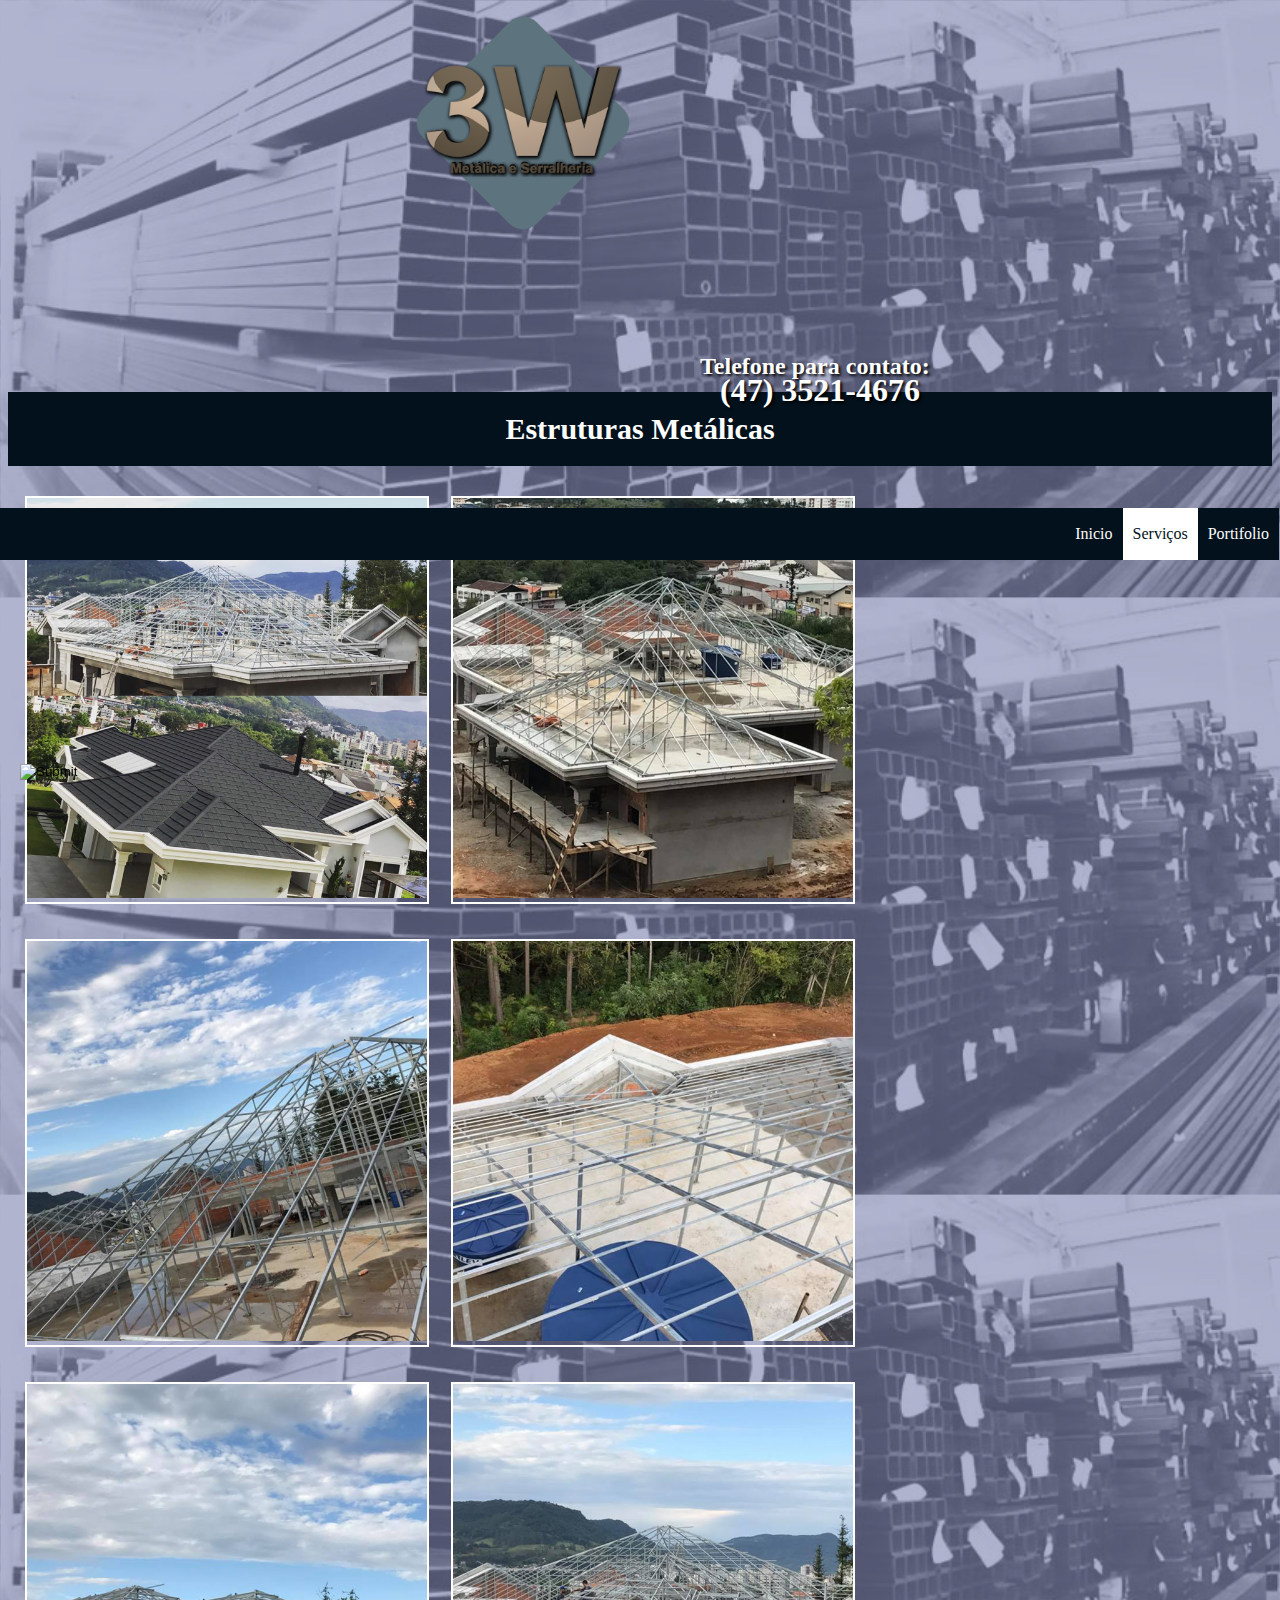
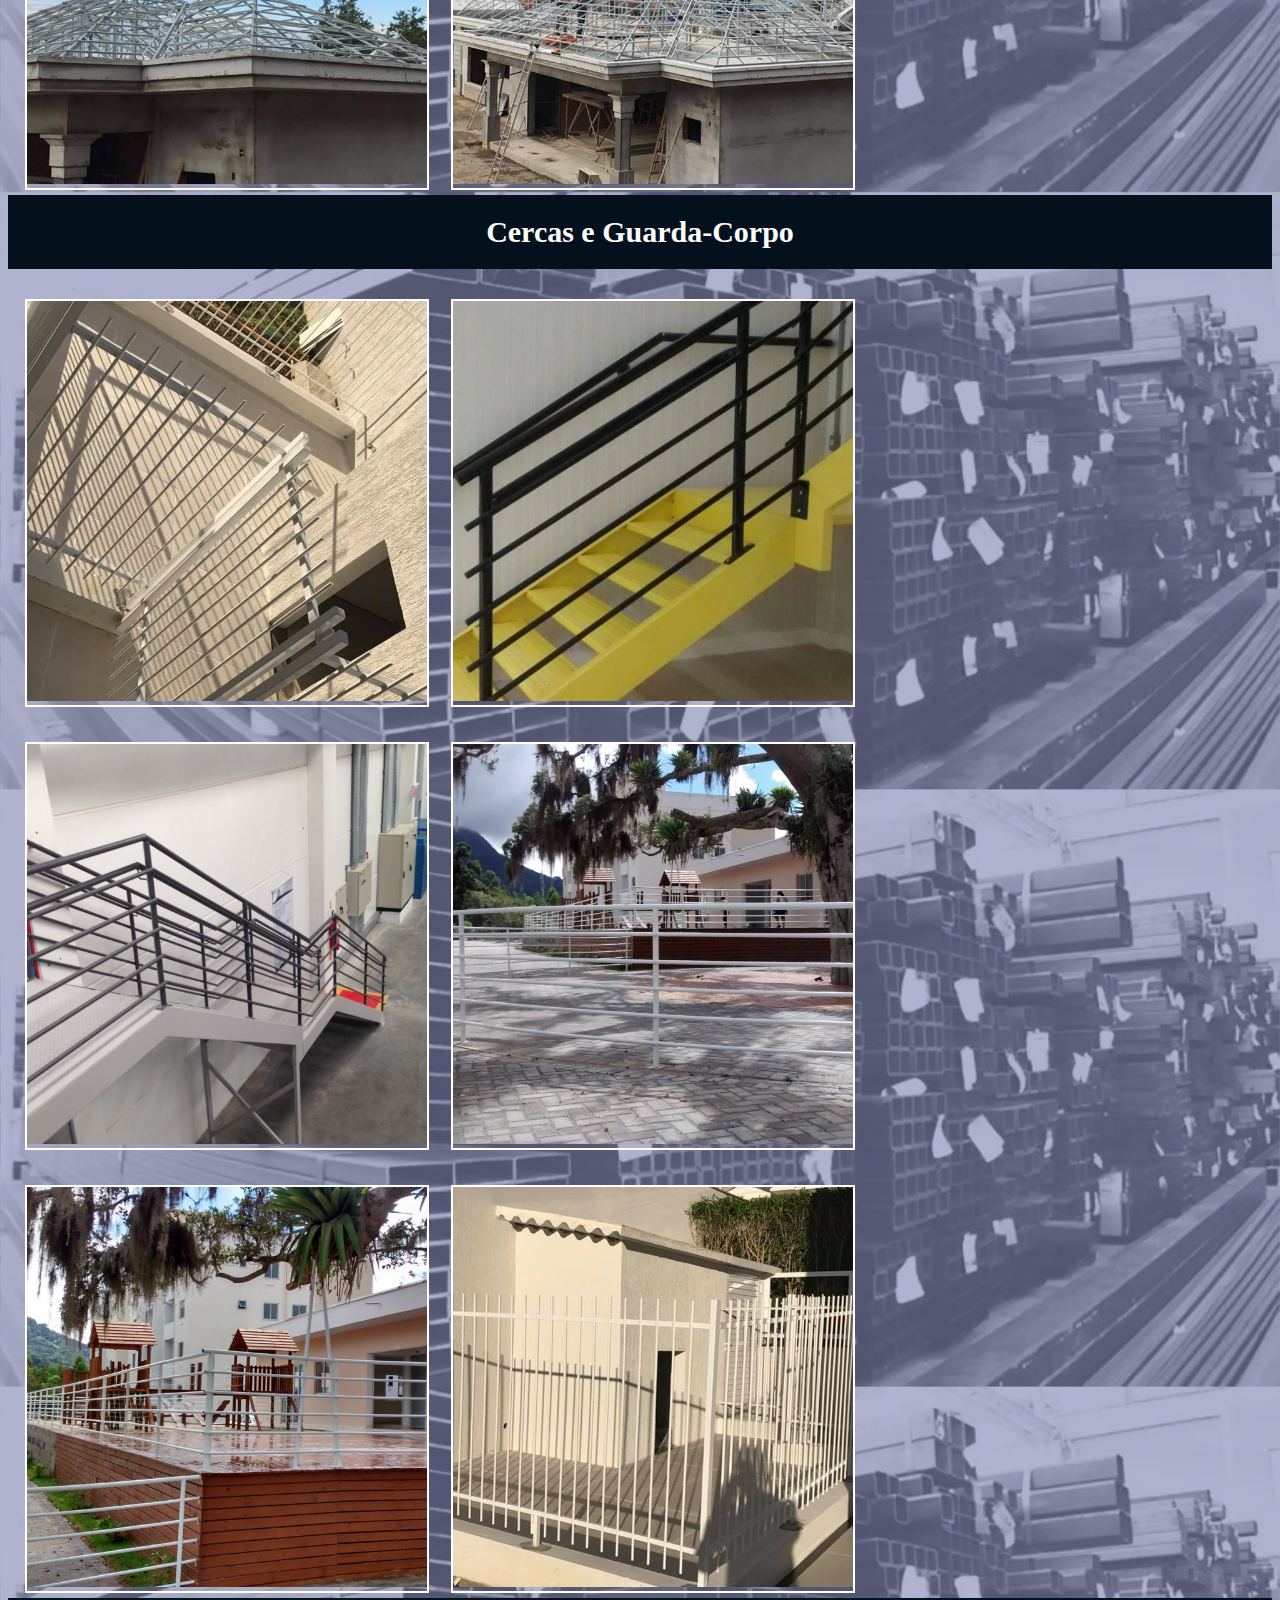
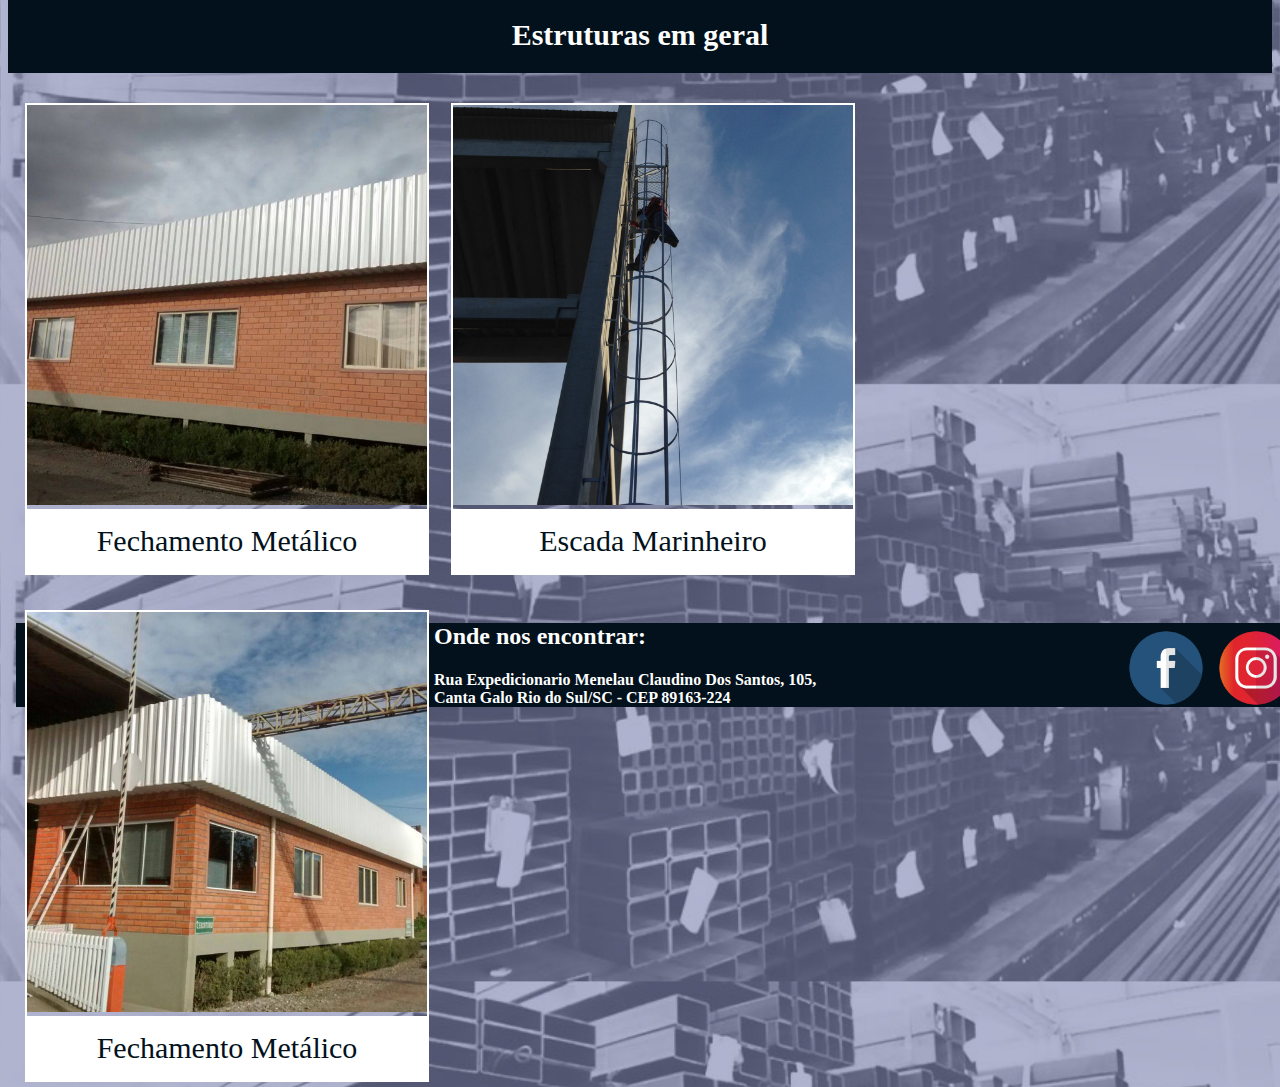
==== services.html @ efeecb31 "Add files via upload" ====
<!DOCTYPE html PUBLIC "-//W3C//DTD XHTML 1.1//EN"
"http://www.w3.org/TR/xhtml11/DTD/xhtml11.dtd">
<html lang="pt-br">

<head>
    <meta charset="utf-8" />
    <link rel="stylesheet" href="styles.css">
    <title>3W Metálica e Serralheria</title>
    <meta name="viewport" content="width=device-width, initial-scale=1.0">
</head>

<body>

    <div>
        <a href>
            <input type="image" class="topimage" src="img/logo.png">
        </a>
        <h2 class="toptxt">Telefone para contato:</h2>
        <h1 class="toptxt1">(47) 3521-4676</h1>
    </div>
    <ul>
        <li><a href="index.html"> Portifolio </a></li>
        <li><a class="active" href="index.html"> Serviços </a></li>
        <li><a href="index.html"> Inicio </a></li>
    </ul>
    <div class="divisorias txtdiv">
        <h1>Estruturas Metálicas</h1>
    </div>
    <div id="em">
        <div class="galeria">
            <a target="_blank" href="img/glr/em1.jpg">
                <img src="img/glr/em1.jpg" alt="Estruturas Metálicas" width="600" height="600">
            </a>
        </div>

        <div class="galeria">
            <a target="_blank" href="img/glr/em2.jpg">
                <img src="img/glr/em2.jpg" alt="Estruturas Metálicas" width="600" height="600">
            </a>
        </div>

        <div class="galeria">
            <a target="_blank" href="img/glr/em3.jpg">
                <img src="img/glr/em3.jpg" alt="Estruturas Metálicas" width="600" height="600">
            </a>
        </div>

        <div class="galeria">
            <a target="_blank" href="img/glr/em4.jpg">
                <img src="img/glr/em4.jpg" alt="Estruturas Metálicas" width="600" height="600">
            </a>
        </div>
        <div class="galeria">
            <a target="_blank" href="img/glr/em5.jpg">
                <img src="img/glr/em5.jpg" alt="Estruturas Metálicas" width="600" height="600">
            </a>
        </div>
        <div class="galeria">
            <a target="_blank" href="img/glr/em6.jpg">
                <img src="img/glr/em6.jpg" alt="Estruturas Metálicas" width="600" height="600">
            </a>
        </div>
    </div>
    <div class="divisorias txtdiv" style="margin-top: 150px;">
        <h1>Cercas e Guarda-Corpo</h1>
    </div>
    <div id="cc">
        <div class="galeria">
            <a target="_blank" href="img/glr/cc1.jpg">
                <img src="img/glr/cc1.jpg" alt="Estruturas Metálicas" width="600" height="600">
            </a>
        </div>

        <div class="galeria">
            <a target="_blank" href="img/glr/gc1.jpg">
                <img src="img/glr/gc1.jpg" alt="Estruturas Metálicas" width="600" height="600">
            </a>
        </div>

        <div class="galeria">
            <a target="_blank" href="img/glr/gc2.jpg">
                <img src="img/glr/gc2.jpg" alt="Estruturas Metálicas" width="600" height="600">
            </a>
        </div>

        <div class="galeria">
            <a target="_blank" href="img/glr/cc2.jpg">
                <img src="img/glr/cc2.jpg" alt="Estruturas Metálicas" width="600" height="600">
            </a>
        </div>
        <div class="galeria">
            <a target="_blank" href="img/glr/cc3.jpg">
                <img src="img/glr/cc3.jpg" alt="Estruturas Metálicas" width="600" height="600">
            </a>
        </div>
        <div class="galeria">
            <a target="_blank" href="img/glr/cc4.jpg">
                <img src="img/glr/cc4.jpg" alt="Estruturas Metálicas" width="600" height="600">
            </a>
        </div>
    </div>
    <div class="divisorias txtdiv" style="margin-top: 150px;">
        <h1>Estruturas em geral</h1>
    </div>
    <div id="cc">
        <div class="galeria">
            <a target="_blank" href="img/glr/eg1.jpg">
                <img src="img/glr/eg1.jpg" alt="Estruturas Metálicas" width="600" height="600">
            </a>
            <div class="desc">Fechamento Metálico</div>
        </div>

        <div class="galeria">
            <a target="_blank" href="img/glr/eg2.jpg">
                <img src="img/glr/eg2.jpg" alt="Estruturas Metálicas" width="600" height="600">
            </a>
            <div class="desc">Escada Marinheiro</div>
        </div>

        <div class="galeria">
            <a target="_blank" href="img/glr/eg3.jpg">
                <img src="img/glr/eg3.jpg" alt="Estruturas Metálicas" width="600" height="600">
            </a>
            <div class="desc">Fechamento Metálico</div>
        </div>
    </div>
    <div>
        <a target="_blank" href="https://api.whatsapp.com/send?phone=55478848192&text=Ol%C3%A1%2C%20gostaria%20de%20fazer%20um%20or%C3%A7amento.">
            <input type="image" class="wpp" src="img/wpp.png">
        </a>
    </div>
    <footer>
        <a href="https://www.instagram.com/metalica3w/">
            <input type="image" class="imgfooter" src="img/Instagram.png">
        </a>
        <a href="https://www.facebook/metalicaw3/">
            <input type="image" class="imgfooter" src="img/Facebook.png">
        </a>
        <h2 style="padding-left: 50px;">Onde nos encontrar:</h2>
        <h4 style="padding-left: 50px;">
            Rua Expedicionario Menelau Claudino Dos Santos, 105, <br>Canta Galo Rio do Sul/SC - CEP 89163-224
        </h4>
    </footer>
</body>

</html>
---- styles.css ----
body {
    background-image: url(img/kcifer-tubos-industriais.jpg);
    background-size: 1280px;
}

ul {
    list-style-type: none;
    width: 100%;
    position: absolute;
    left: -1px;
    bottom: 340px;
    margin: 0;
    padding: 0;
    overflow: hidden;
    background-color: #02111B;
}

li {
    float: right;
    text-align: center;
}

li a {
    font-family: Georgia;
    display: inline-block;
    color: #FCFCFC;
    text-align: center;
    padding: 17px 10px;
    text-decoration: none;
    position: static;
}

li a:hover {
    background-color: gray;
}

.active {
    background-color: white;
    color: #02111B;
}

.toptxt {
    text-align: center;
    position: absolute;
    bottom: 500px;
    left: 700px;
    color: rgb(255, 255, 255);
    text-shadow: 2px 2px 3px black;
}

.toptxt1 {
    text-align: center;
    position: absolute;
    bottom: 470px;
    left: 720px;
    color: rgb(255, 255, 255);
    text-shadow: 2px 2px 3px rgb(0, 0, 0);
}

.topimage {
    background: center top;
    background-attachment: scroll;
    border-radius: 5px;
    position: static;
    margin-left: 400px;
    height: 230px;
}

.fachada {
    width: 100%;
    padding-top: 50px;
}

.faxadatxt {
    position: absolute;
    bottom: -1px;
    left: 25%;
    text-align: center;
    color: white;
    background-color: #02111B;
    border-radius: 10px;
}

.divisorias {
    width: 100%;
    margin: 0;
    padding: 0;
    overflow: hidden;
    background-color: #02111B;
    margin-top: 150px;
}

.txtdiv {
    color: white;
    font-size: 15px;
    text-align: center;
}

.coluna1 {
    column-count: 1;
    margin-left: 25px;
}

.imgcoluna1 {
    height: 290px;
    margin-left: 90px;
    padding-top: 10px;
}

div.galeria {
    margin: 5px;
    margin-top: 30px;
    margin-left: 17px;
    border: 2px solid rgb(255, 255, 255);
    float: left;
    width: 400px;
}

div.galeria:hover {
    transition: 500ms;
    border: 2px solid rgb(0, 0, 0);
}

div.galeria img {
    width: 100%;
    height: auto;
}

div.desc {
    padding: 15px;
    font-size: 30px;
    text-align: center;
    color: #02111B;
    background-color: white;
}

.wpp {
    position: fixed;
    left: 20px;
    bottom: 120px;
    width: 80px;
}

footer {
    background-color: #02111B;
    color: white;
    margin: 0;
    margin-top: 550px;
    margin-left: 8px;
    height: auto;
    width: 1280px;
    padding: 0;
}

.imgfooter {
    width: 80px;
    float: right;
    margin-top: 5px;
    margin-left: 10px;
}

@media only screen and (max-width: 600px) {
    ul {
        display: none;
    }
    .divisorias {
        margin: 0;
        padding: 0;
    }
    .toptxt {
        text-align: center;
        position: absolute;
        bottom: 500px;
        left: 300px;
        color: rgb(255, 255, 255);
        text-shadow: 2px 2px 3px black;
    }
    .toptxt1 {
        text-align: center;
        position: absolute;
        bottom: 470px;
        left: 320px;
        color: rgb(255, 255, 255);
        text-shadow: 2px 2px 3px rgb(0, 0, 0);
    }
    .topimage {
        position: static;
        margin-left: 15px;
        height: 230px;
    }
    .fachada {
        display: none;
    }
    .faxadatxt {
        display: none;
    }
    .imgcoluna1 {
        height: 290px;
        margin-left: 120px;
        padding-top: 10px;
    }
    footer {
        margin-top: 1550px;
        margin-left: 8px;
        width: auto;
    }
    .wpp {
        bottom: 130px;
    }
    div.galeria {
        margin: 5px;
        margin-top: 30px;
        margin-left: 85px;
        border: 2px solid rgb(255, 255, 255);
        float: left;
        width: 400px;
    }
}
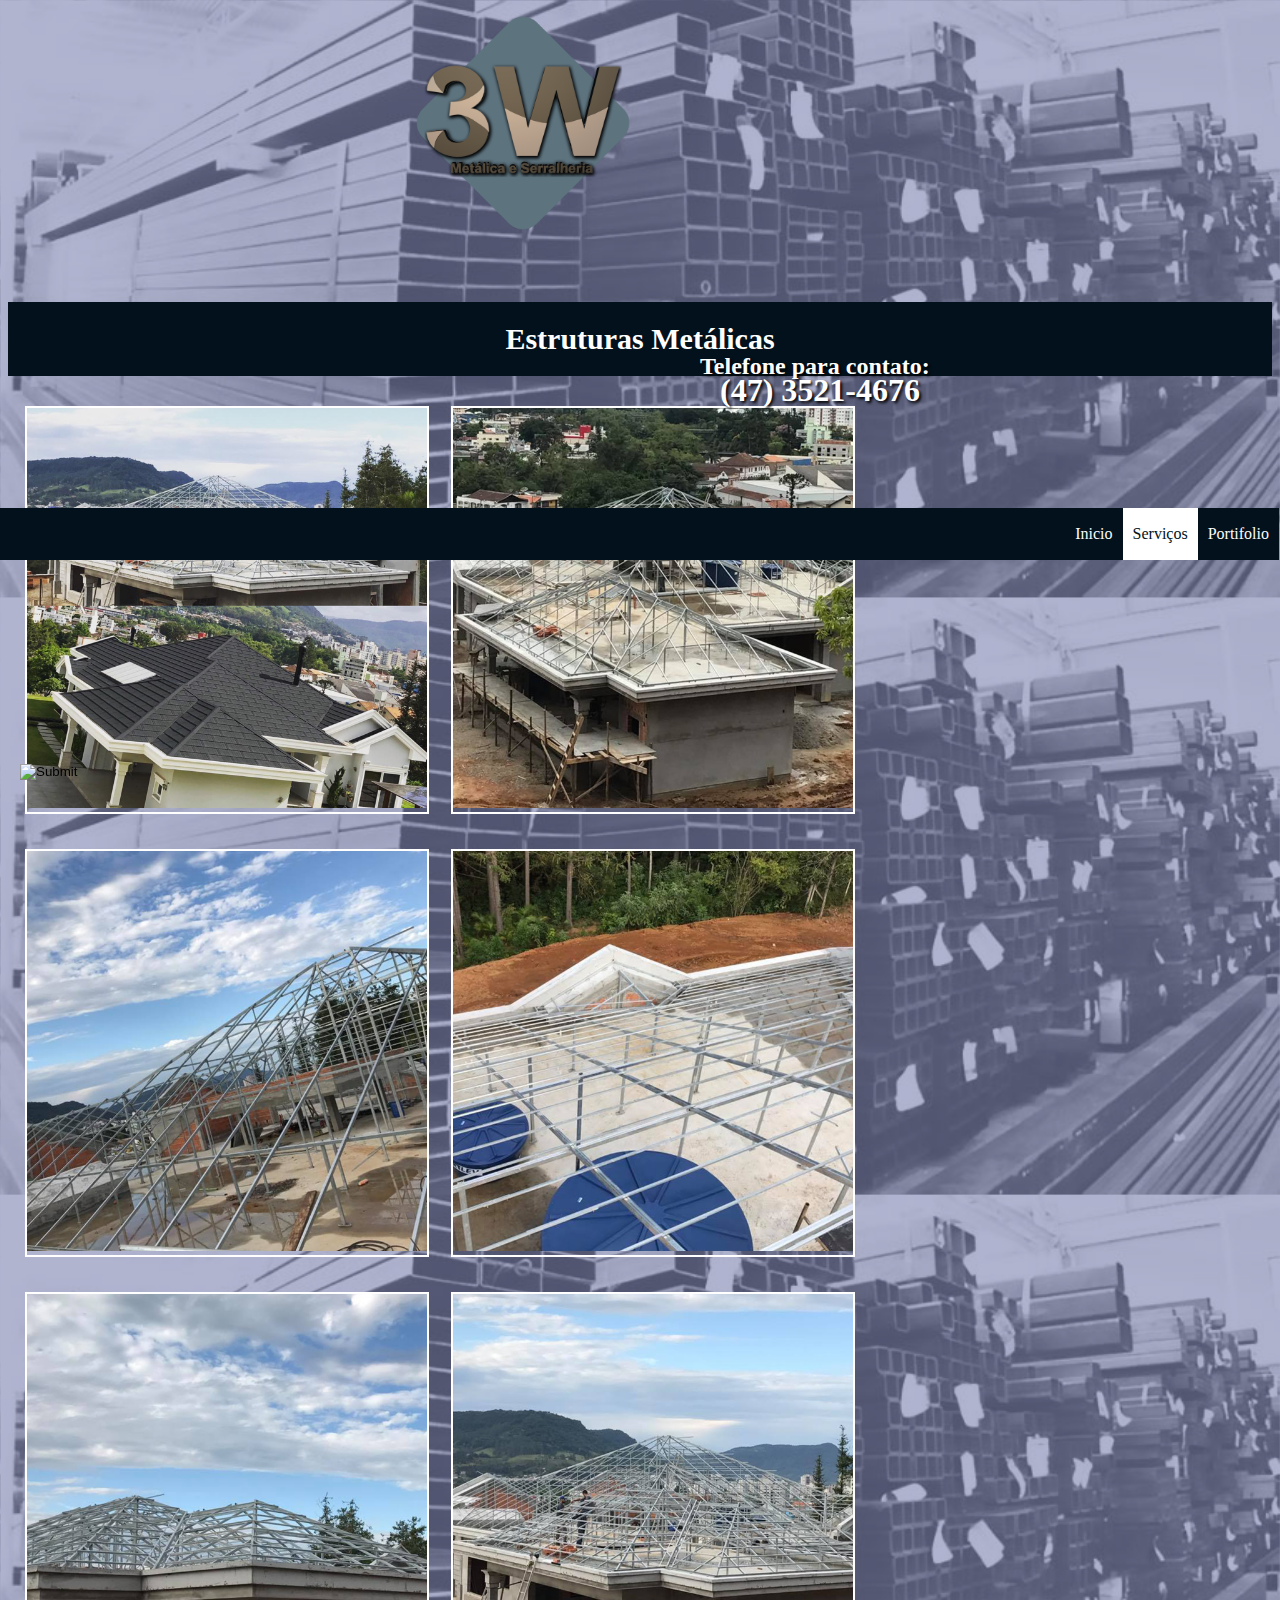
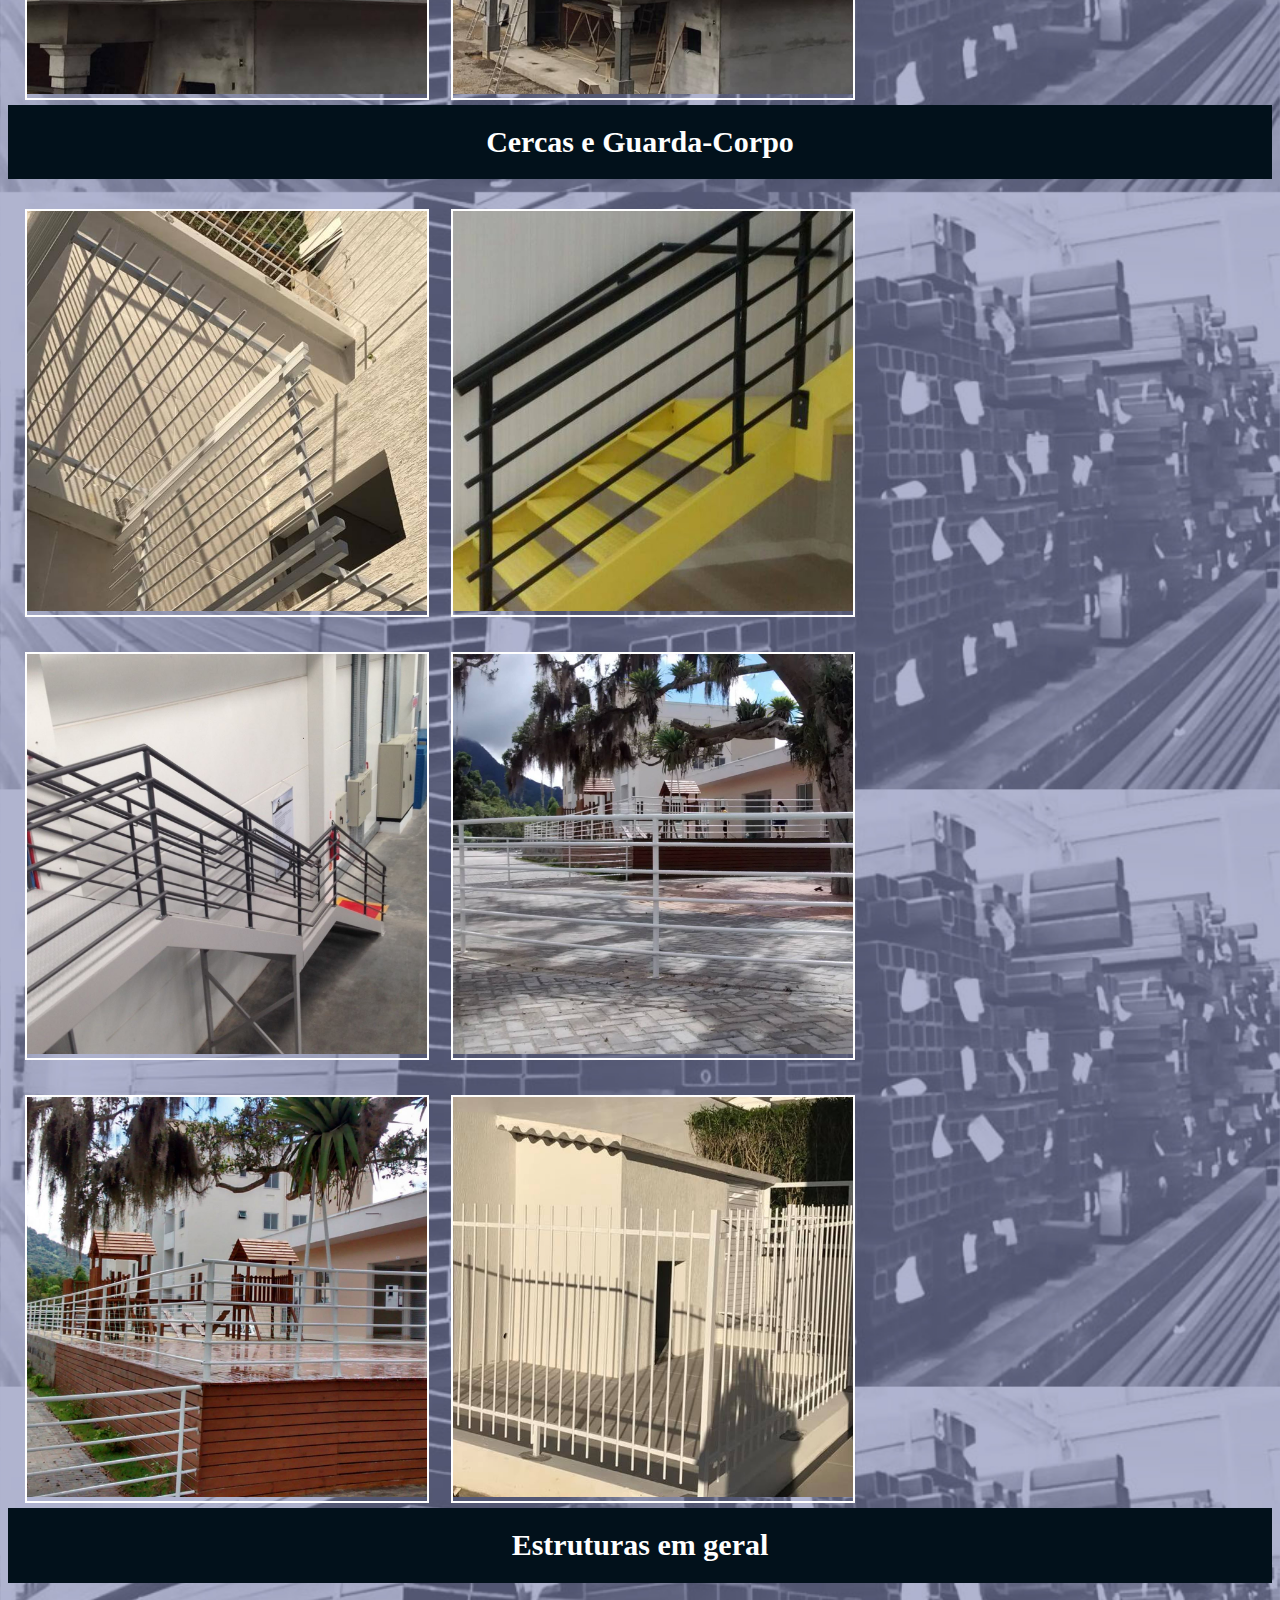
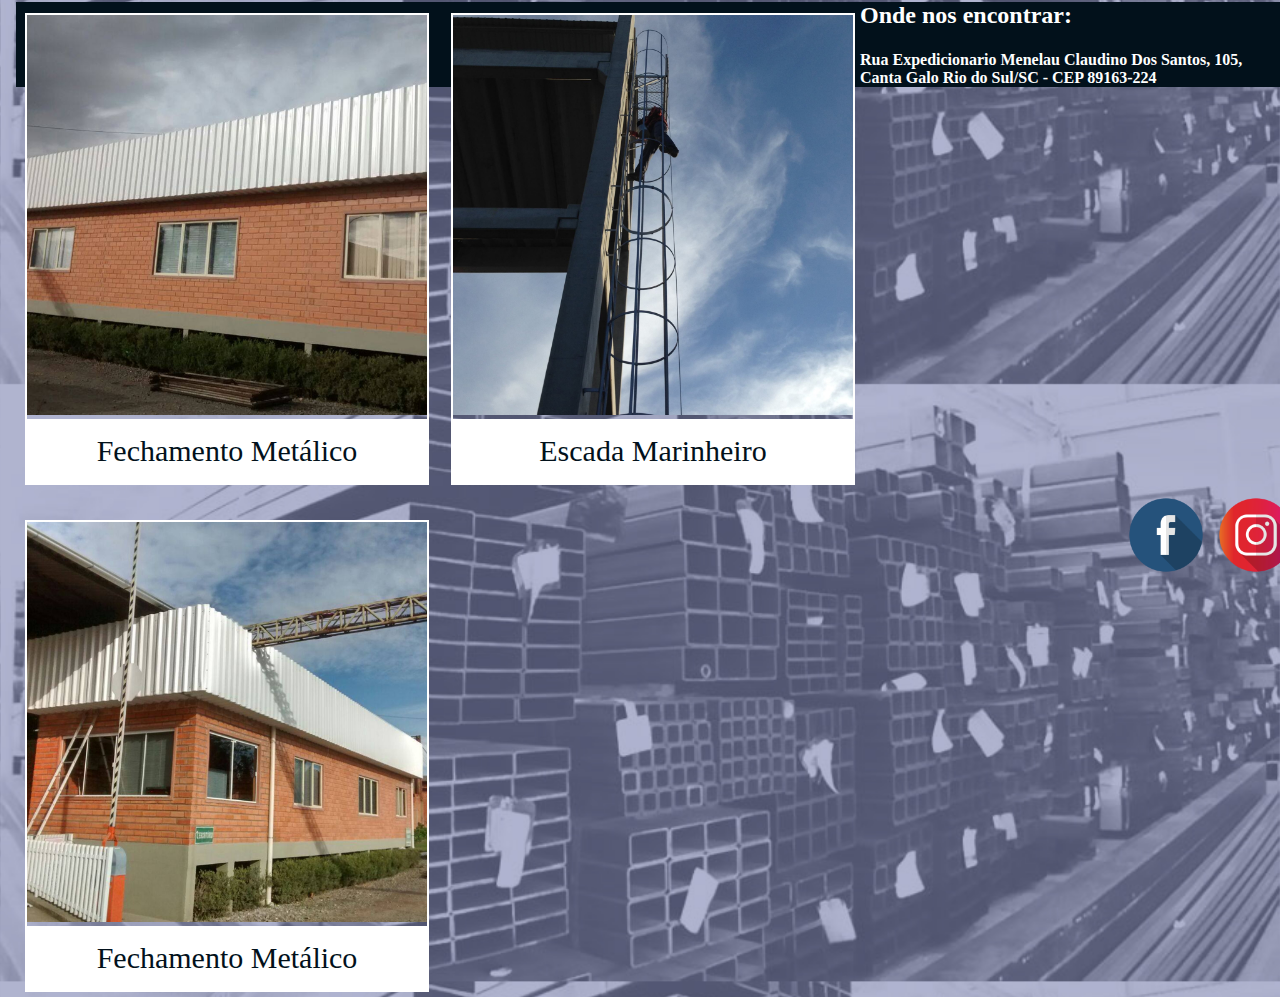
==== commit 8ad964b6: "Update services.html" ====
--- a/services.html
+++ b/services.html
@@ -1,12 +1,11 @@
-<!DOCTYPE html PUBLIC "-//W3C//DTD XHTML 1.1//EN"
-"http://www.w3.org/TR/xhtml11/DTD/xhtml11.dtd">
+<!DOCTYPE html>
 <html lang="pt-br">
 
 <head>
     <meta charset="utf-8" />
     <link rel="stylesheet" href="styles.css">
+    <meta name="viewport" content="width=device-width, initial-scale=1.0">
     <title>3W Metálica e Serralheria</title>
-    <meta name="viewport" content="width=device-width, initial-scale=1.0">
 </head>
 
 <body>
@@ -125,7 +124,7 @@
         </div>
     </div>
     <div>
-        <a target="_blank" href="https://api.whatsapp.com/send?phone=55478848192&text=Ol%C3%A1%2C%20gostaria%20de%20fazer%20um%20or%C3%A7amento.">
+        <a target="_blank" href="https://api.whatsapp.com/send?phone=554788481929&text=Ol%C3%A1%2C%20gostaria%20de%20fazer%20um%20or%C3%A7amento.">
             <input type="image" class="wpp" src="img/wpp.png">
         </a>
     </div>
@@ -143,4 +142,4 @@
     </footer>
 </body>
 
-</html>+</html>
--- a/styles.css
+++ b/styles.css
@@ -87,7 +87,7 @@
     padding: 0;
     overflow: hidden;
     background-color: #02111B;
-    margin-top: 150px;
+    margin-top: 60px;
 }
 
 .txtdiv {
@@ -145,11 +145,11 @@
     background-color: #02111B;
     color: white;
     margin: 0;
-    margin-top: 550px;
     margin-left: 8px;
     height: auto;
     width: 1280px;
     padding: 0;
+    position: static;
 }
 
 .imgfooter {
@@ -159,7 +159,7 @@
     margin-left: 10px;
 }
 
-@media only screen and (max-width: 600px) {
+@media only screen and (max-width: 800px) {
     ul {
         display: none;
     }
@@ -215,4 +215,4 @@
         float: left;
         width: 400px;
     }
-}+}
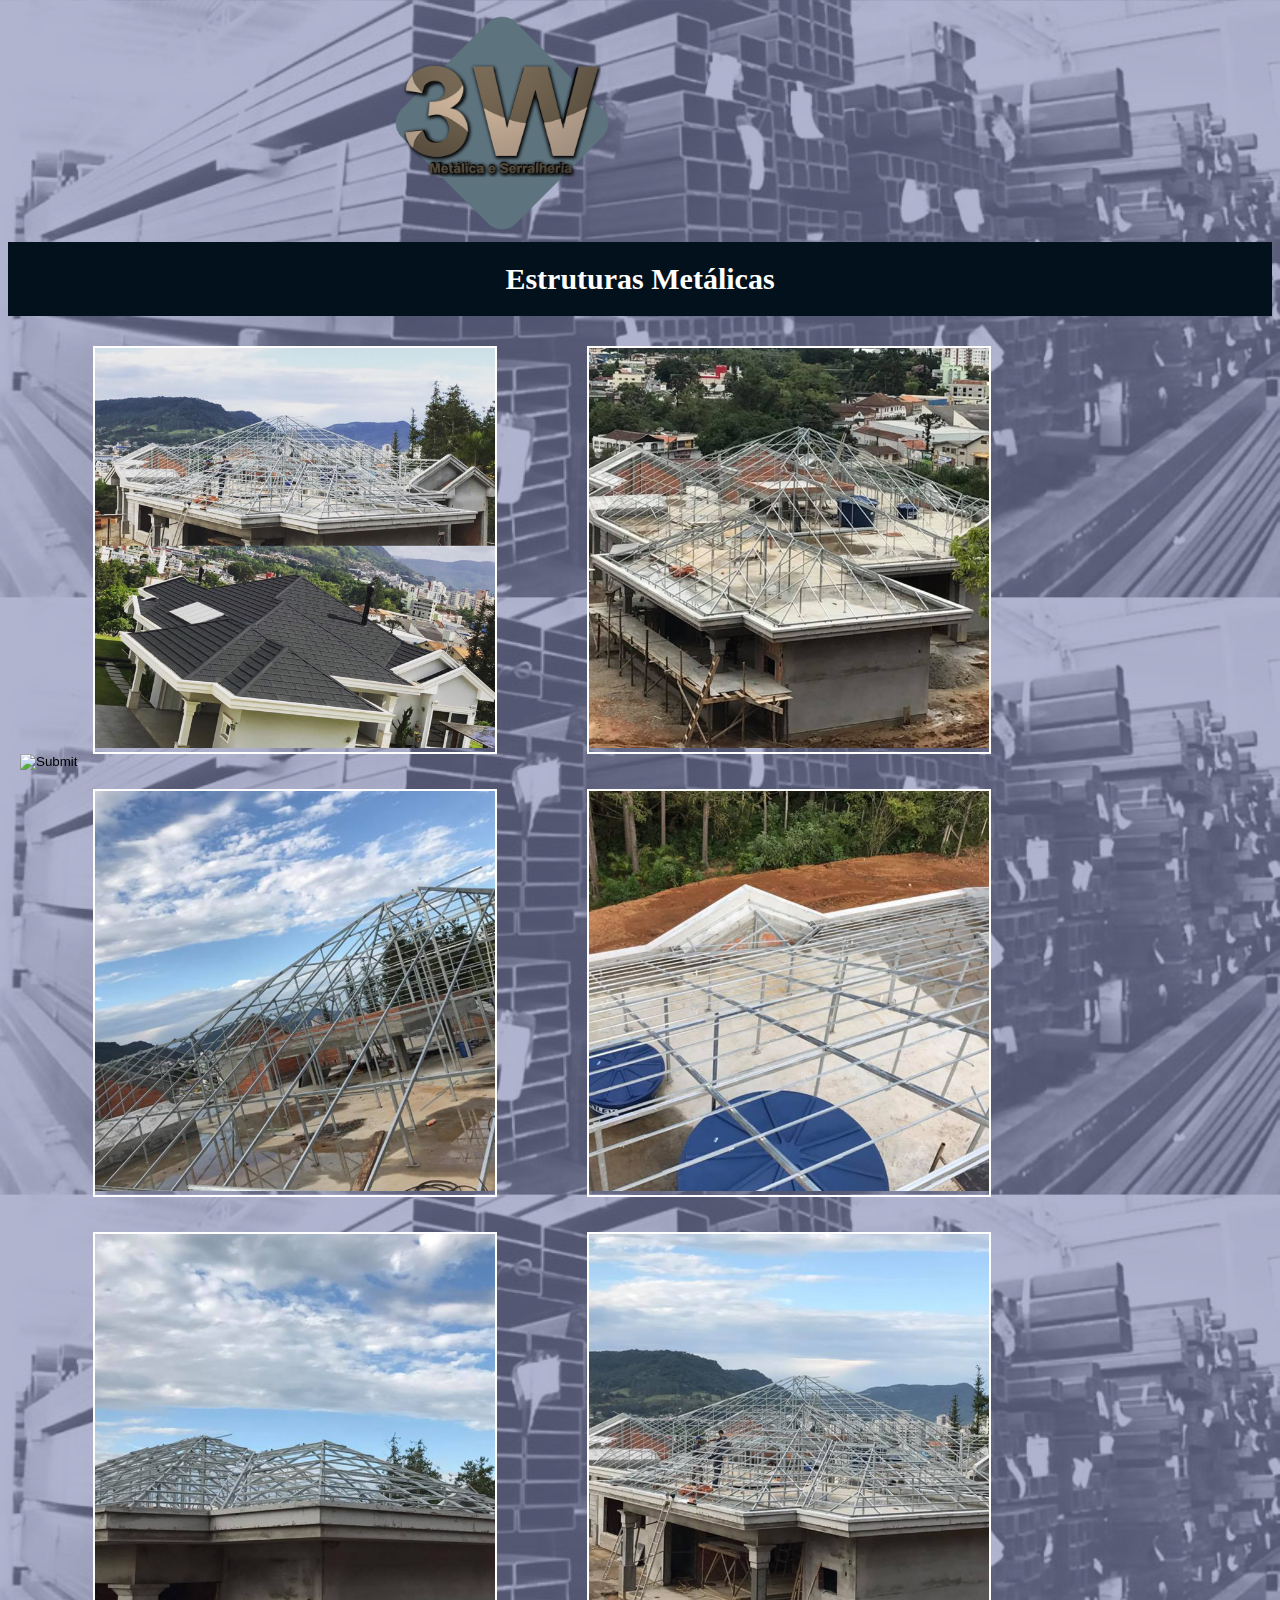
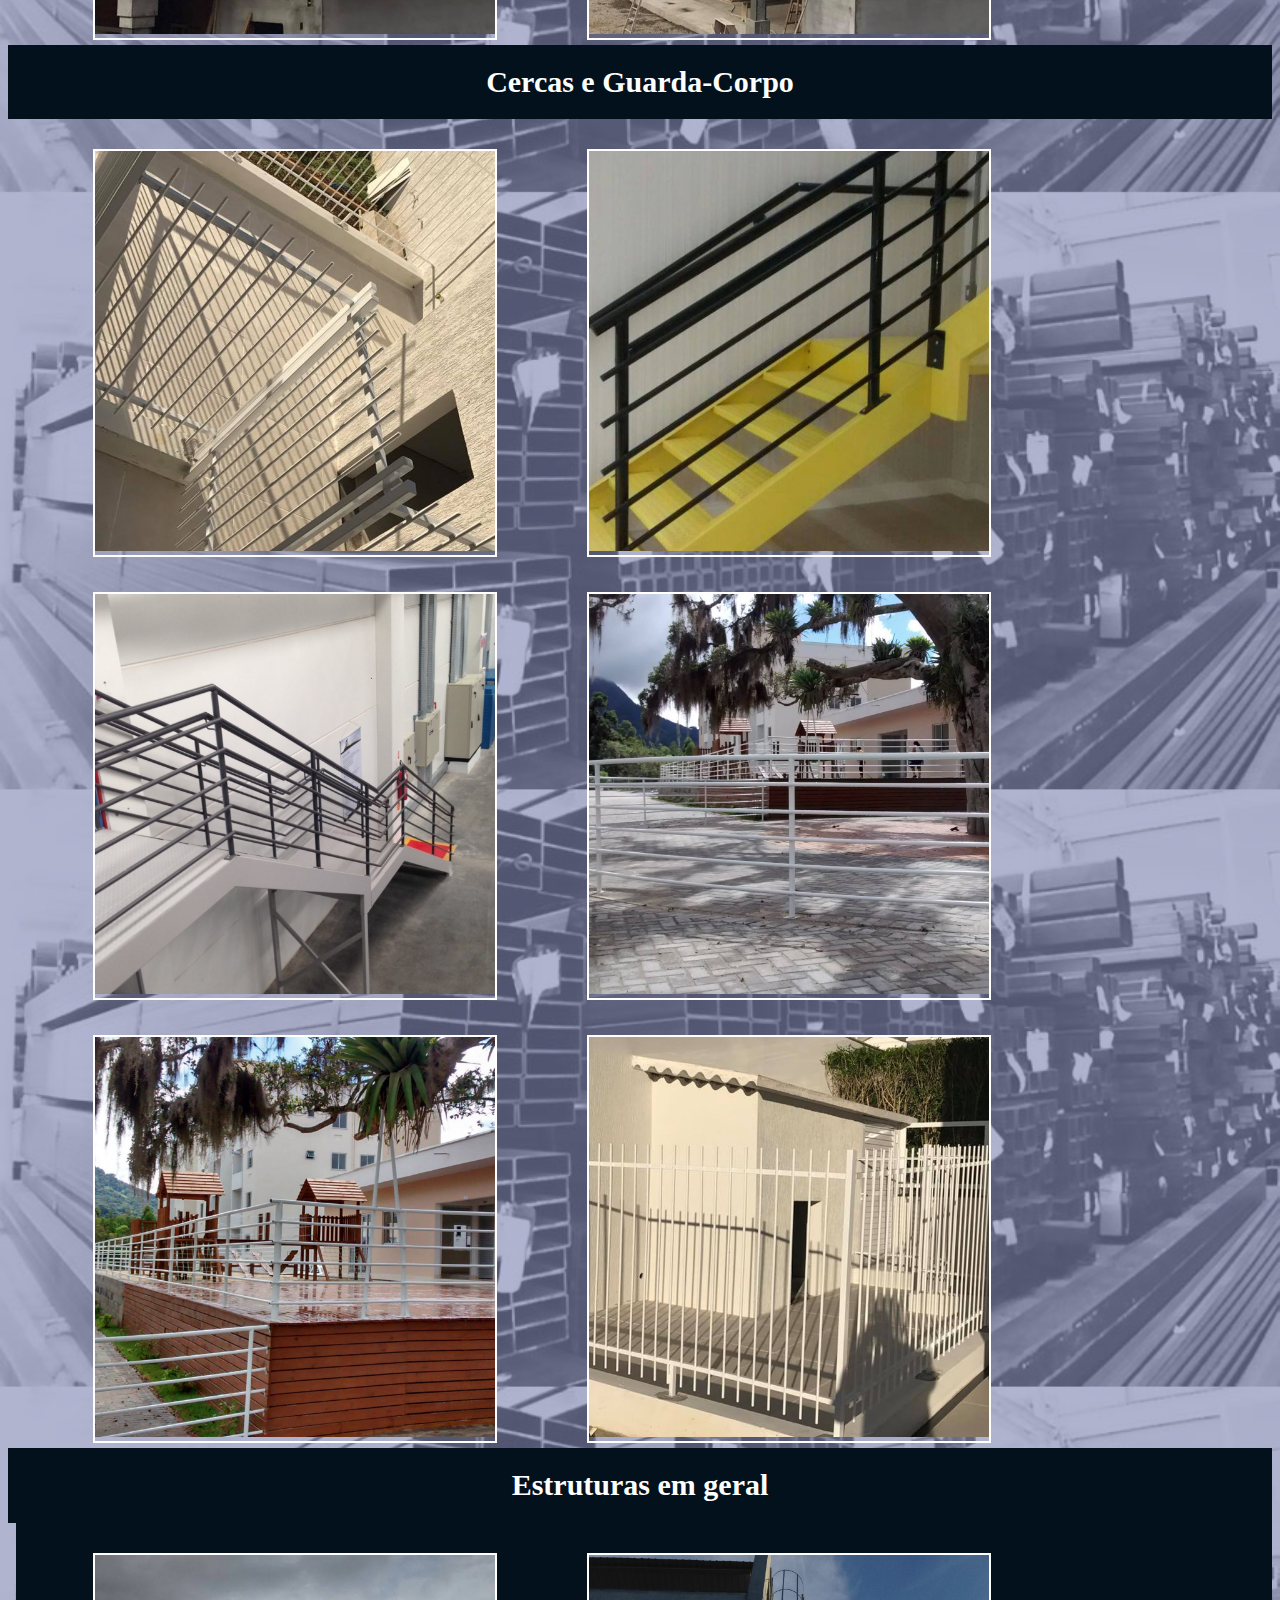
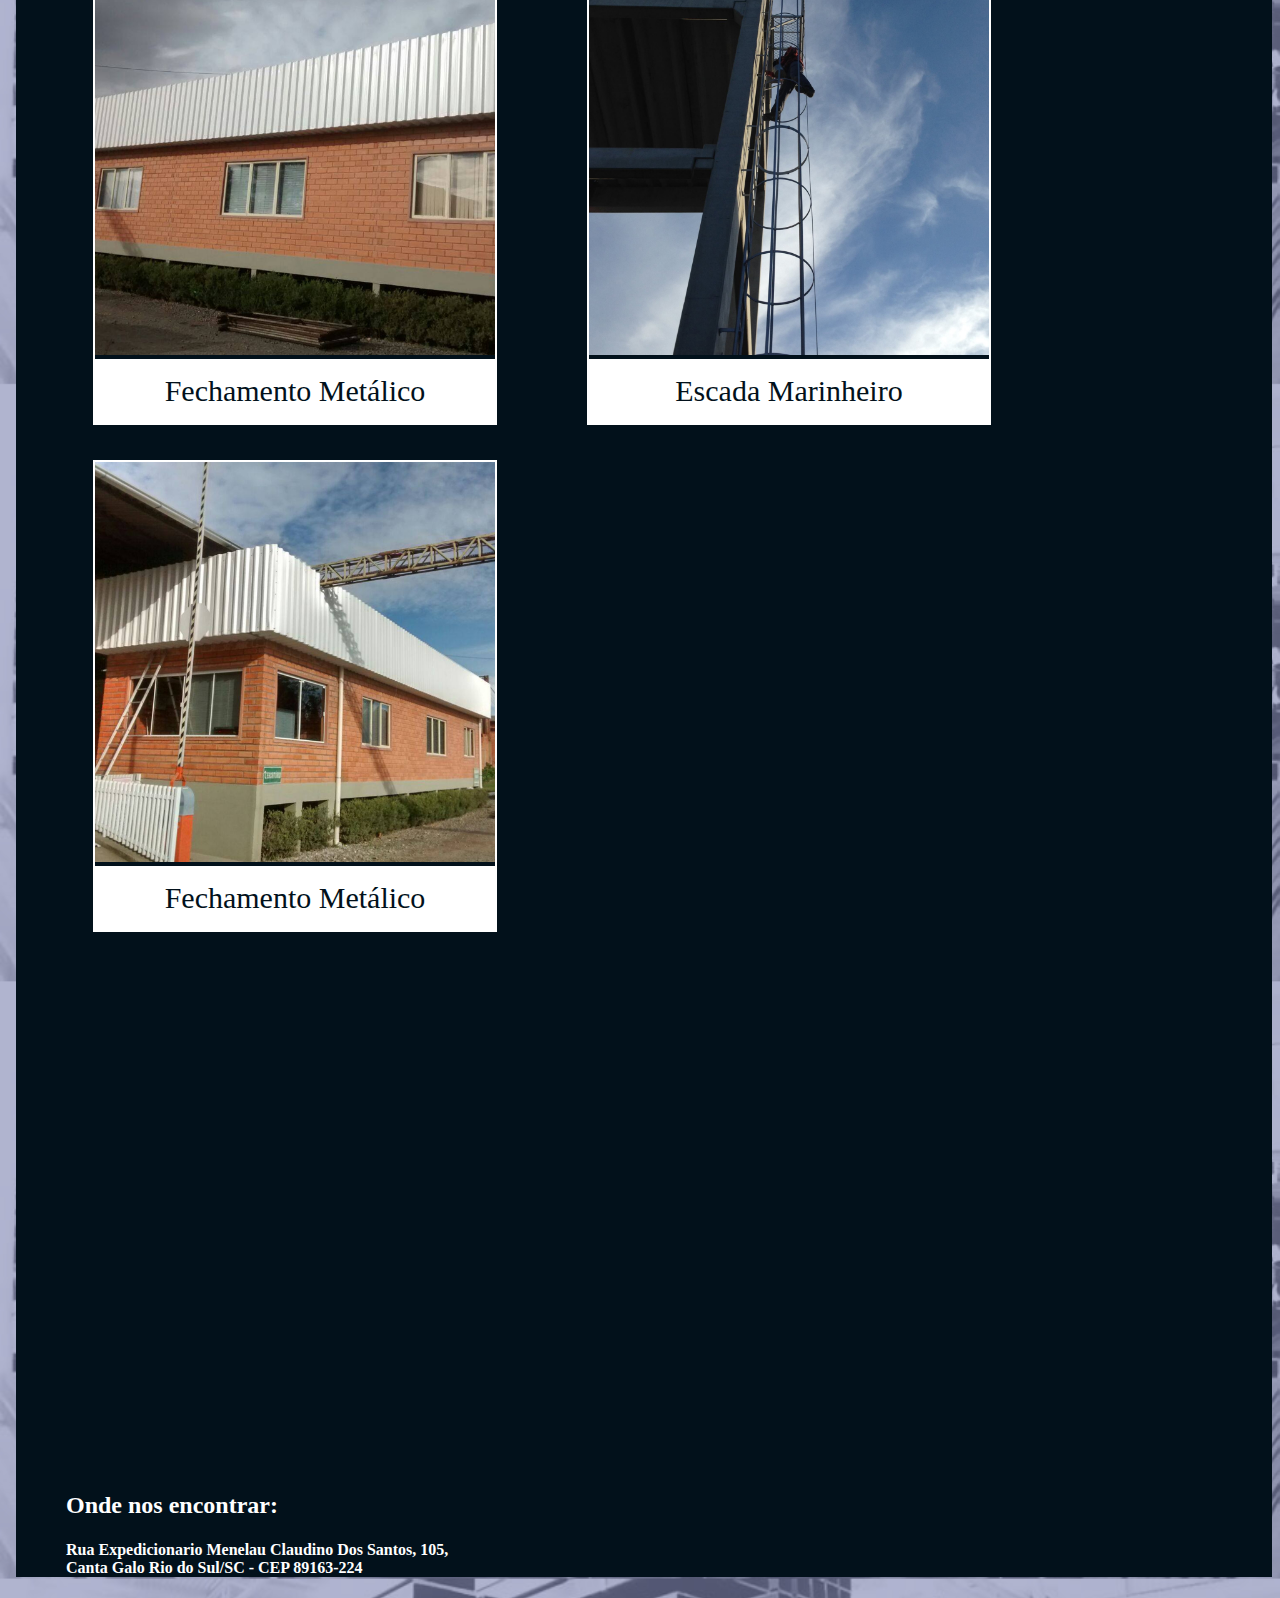
==== commit aeb1c5f3: "Add files via upload" ====
--- a/services.html
+++ b/services.html
@@ -142,4 +142,4 @@
     </footer>
 </body>
 
-</html>
+</html>--- a/styles.css
+++ b/styles.css
@@ -159,7 +159,7 @@
     margin-left: 10px;
 }
 
-@media only screen and (max-width: 800px) {
+@media only screen and (min-width: 600px) {
     ul {
         display: none;
     }
@@ -168,24 +168,14 @@
         padding: 0;
     }
     .toptxt {
-        text-align: center;
-        position: absolute;
-        bottom: 500px;
-        left: 300px;
-        color: rgb(255, 255, 255);
-        text-shadow: 2px 2px 3px black;
+        display: none;
     }
     .toptxt1 {
-        text-align: center;
-        position: absolute;
-        bottom: 470px;
-        left: 320px;
-        color: rgb(255, 255, 255);
-        text-shadow: 2px 2px 3px rgb(0, 0, 0);
+        display: none;
     }
     .topimage {
         position: static;
-        margin-left: 15px;
+        margin-left: 30%;
         height: 230px;
     }
     .fachada {
@@ -196,13 +186,16 @@
     }
     .imgcoluna1 {
         height: 290px;
-        margin-left: 120px;
-        padding-top: 10px;
+        margin-left: 20%;
     }
     footer {
-        margin-top: 1550px;
+        margin-top: auto;
+        padding-top: 1550px;
         margin-left: 8px;
         width: auto;
+    }
+    .imgfooter {
+        display: none;
     }
     .wpp {
         bottom: 130px;
@@ -215,4 +208,4 @@
         float: left;
         width: 400px;
     }
-}
+}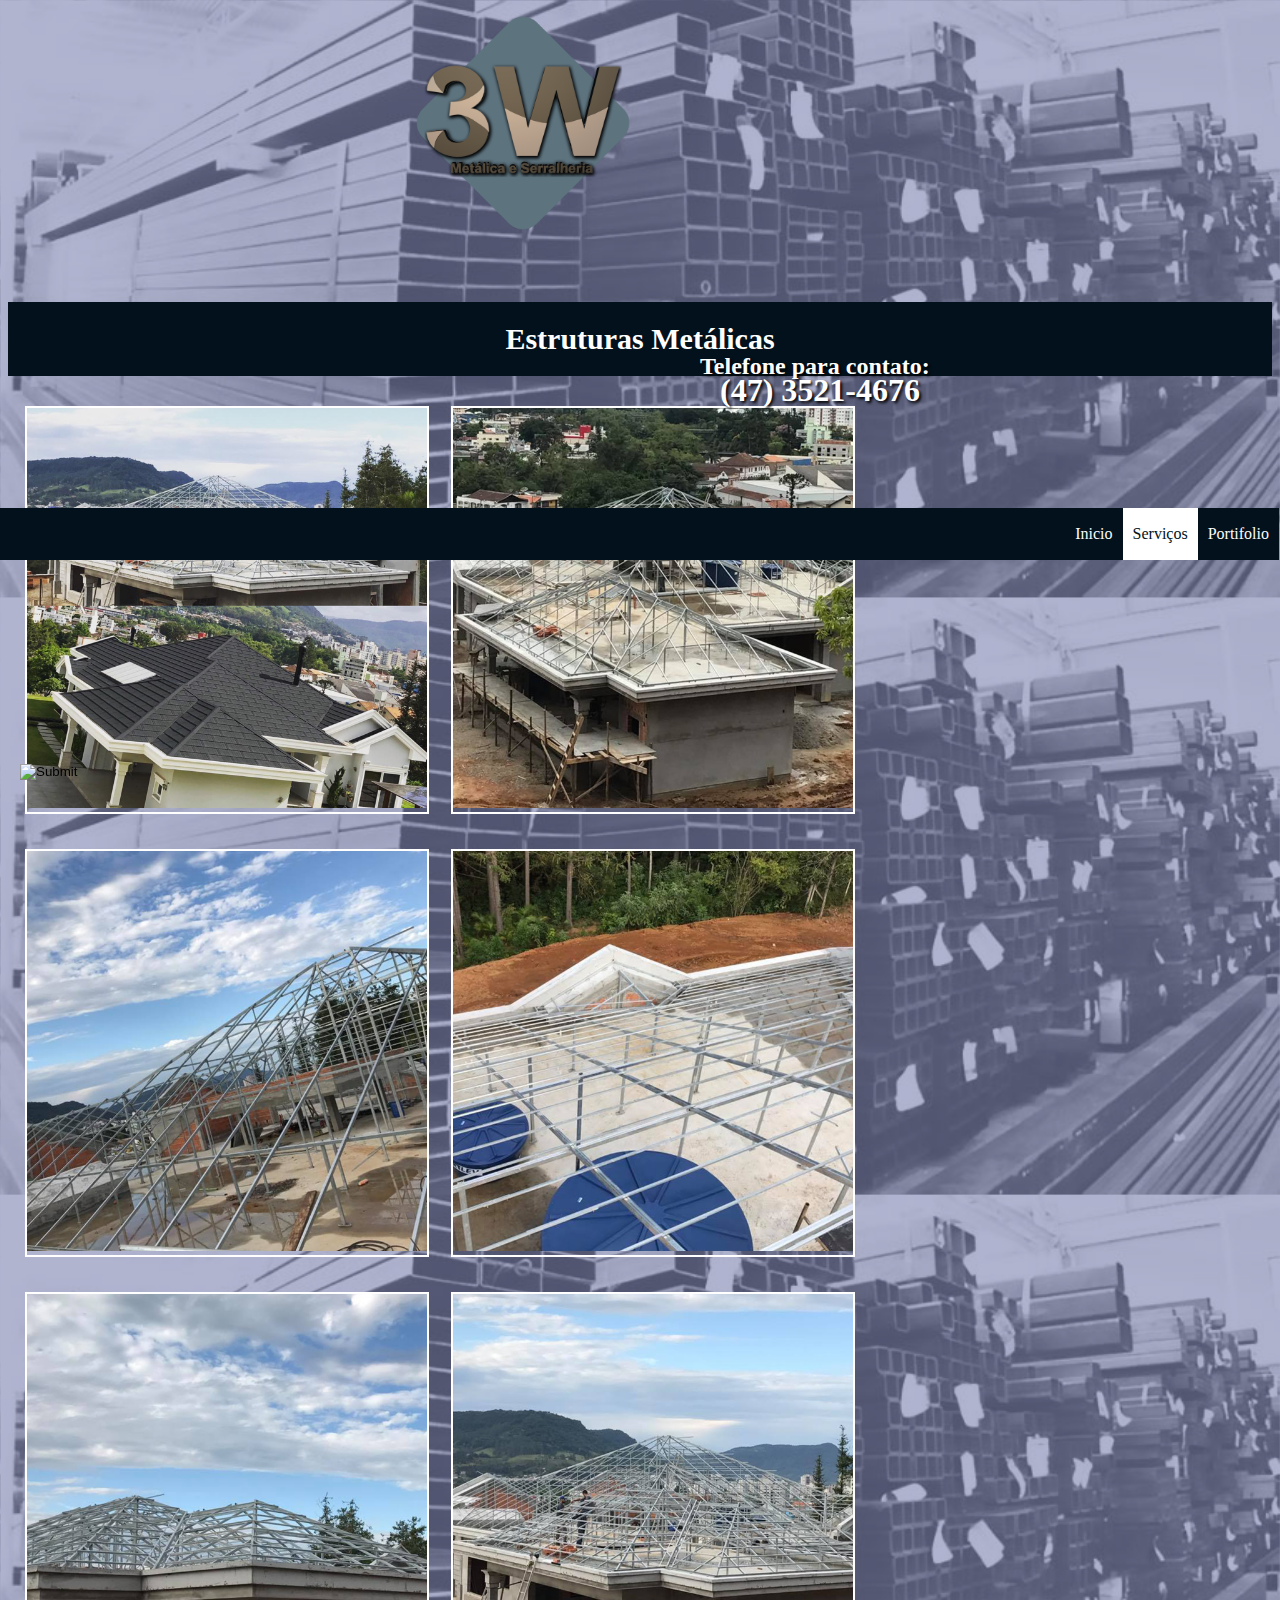
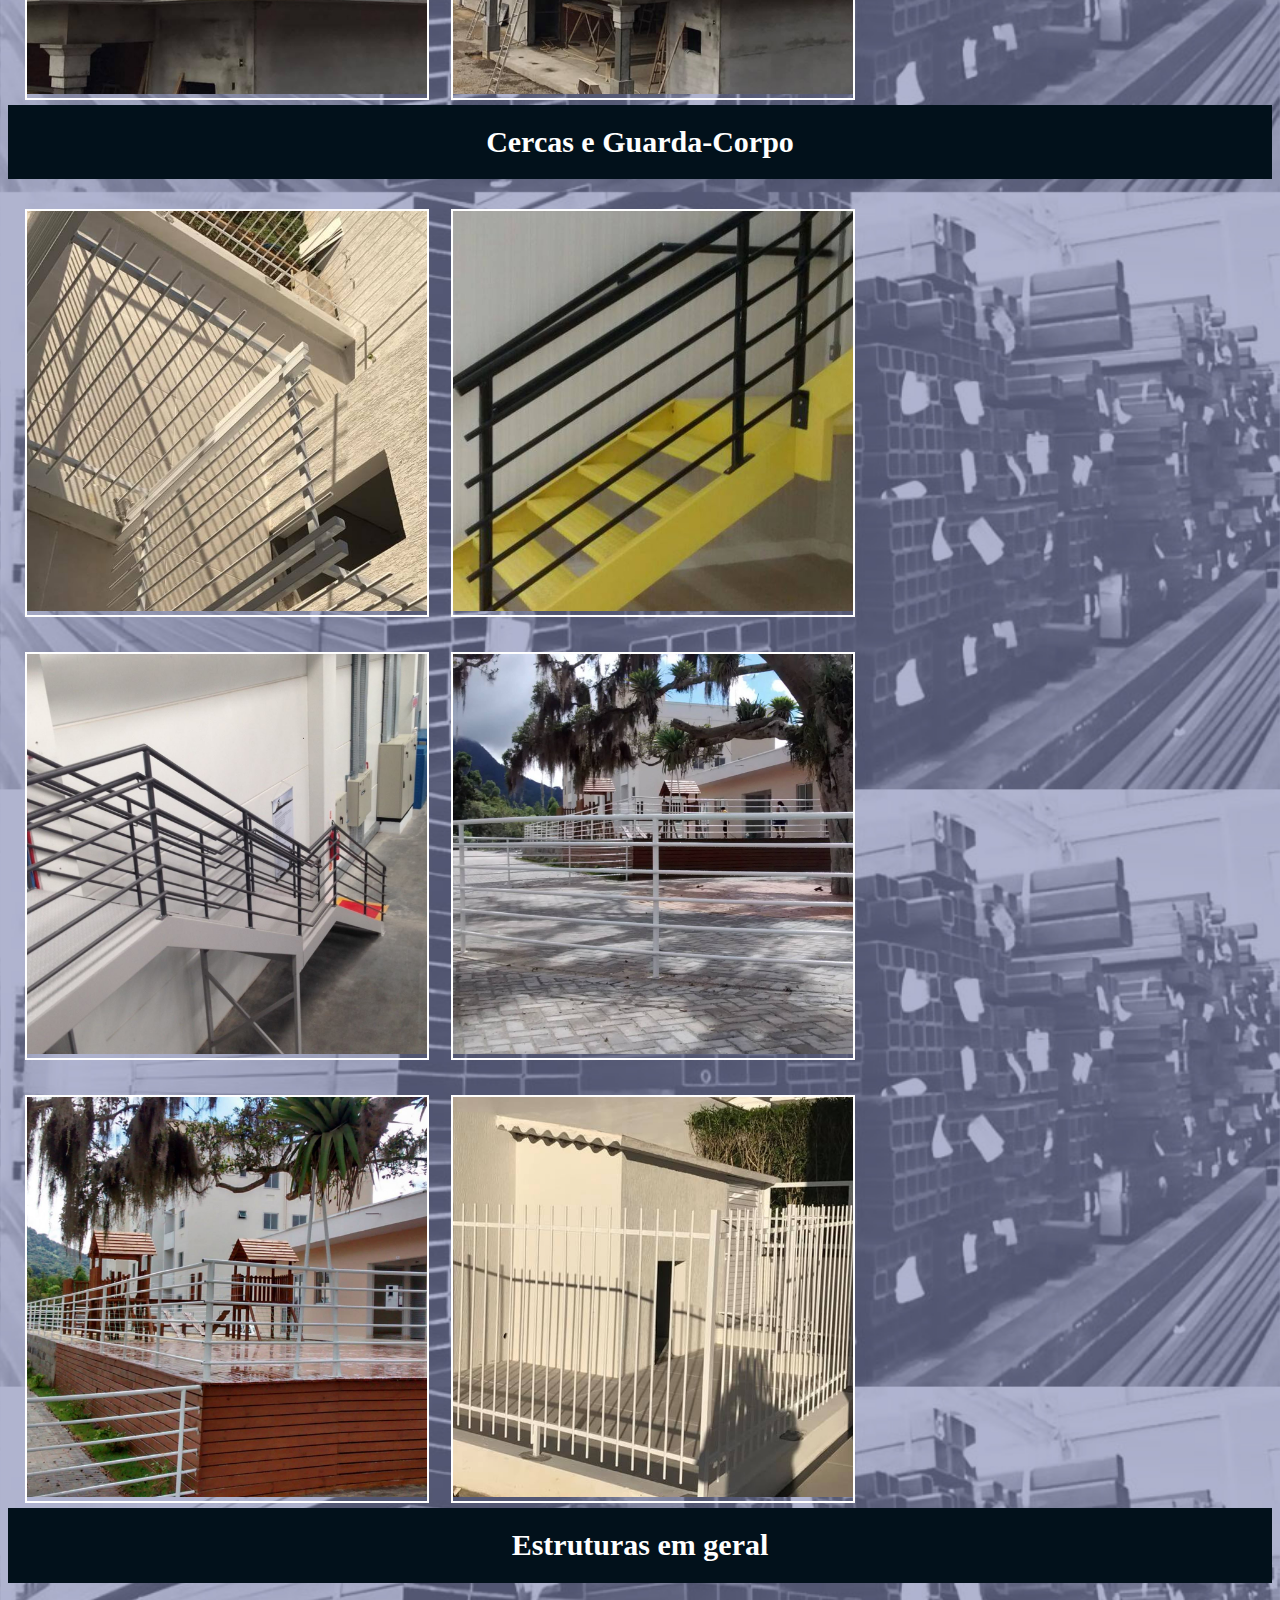
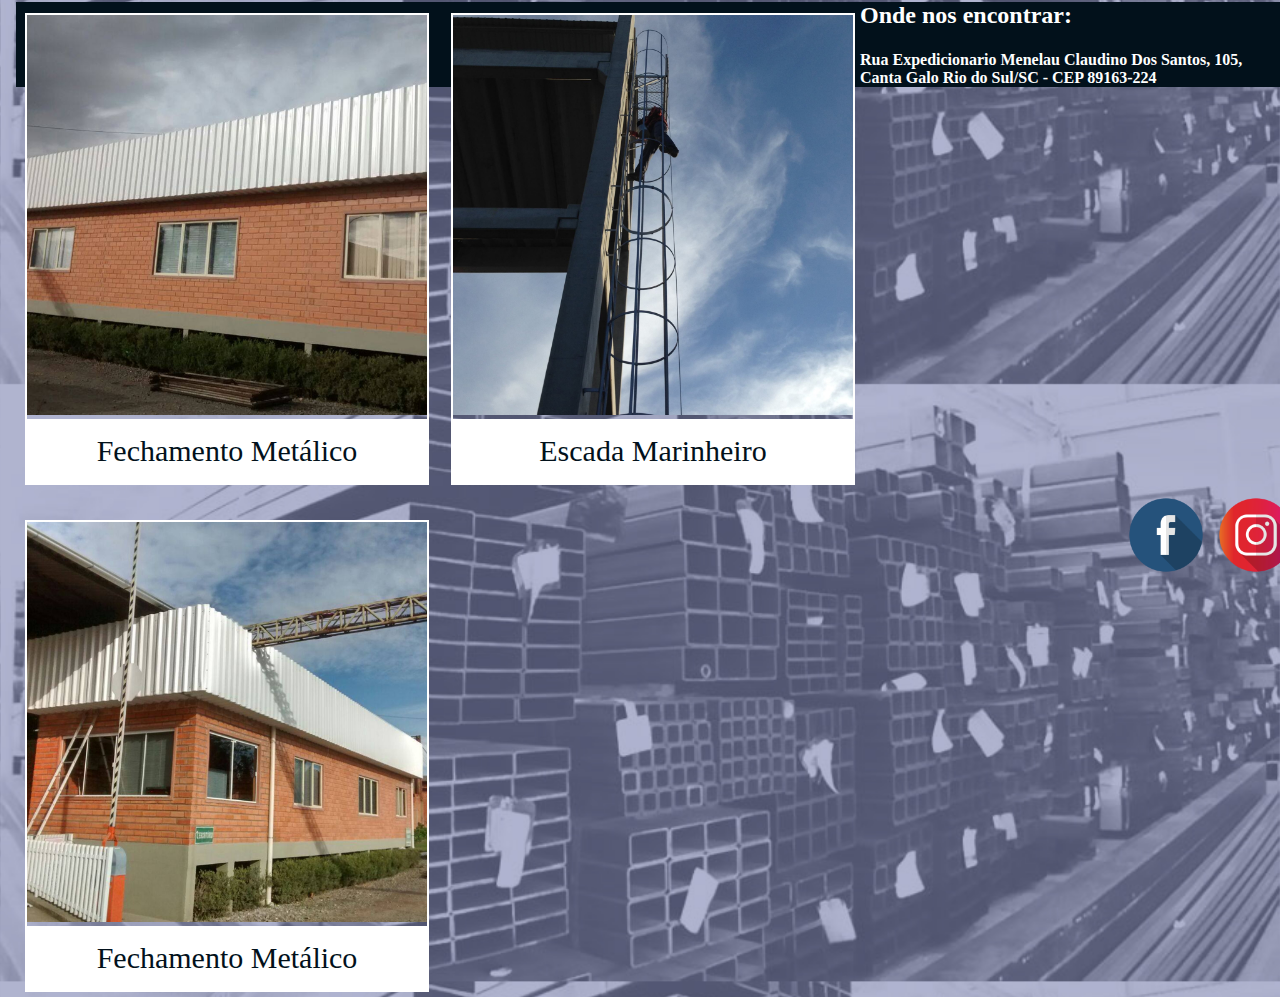
==== commit 28875e52: "Update services.html" ====
--- a/services.html
+++ b/services.html
@@ -11,7 +11,7 @@
 <body>
 
     <div>
-        <a href>
+        <a href="index.html">
             <input type="image" class="topimage" src="img/logo.png">
         </a>
         <h2 class="toptxt">Telefone para contato:</h2>
@@ -132,7 +132,7 @@
         <a href="https://www.instagram.com/metalica3w/">
             <input type="image" class="imgfooter" src="img/Instagram.png">
         </a>
-        <a href="https://www.facebook/metalicaw3/">
+        <a href="https://www.facebook.com/metalicaw3/">
             <input type="image" class="imgfooter" src="img/Facebook.png">
         </a>
         <h2 style="padding-left: 50px;">Onde nos encontrar:</h2>
@@ -142,4 +142,4 @@
     </footer>
 </body>
 
-</html>+</html>
--- a/styles.css
+++ b/styles.css
@@ -159,7 +159,7 @@
     margin-left: 10px;
 }
 
-@media only screen and (min-width: 600px) {
+@media only screen and (max-width: 600px) {
     ul {
         display: none;
     }
@@ -174,9 +174,9 @@
         display: none;
     }
     .topimage {
-        position: static;
-        margin-left: 30%;
-        height: 230px;
+        display: block;
+        margin: 0px auto;
+        max-width: 100%;
     }
     .fachada {
         display: none;
@@ -185,13 +185,12 @@
         display: none;
     }
     .imgcoluna1 {
-        height: 290px;
-        margin-left: 20%;
+        height: 320px;
+        margin-left: 0;
     }
     footer {
         margin-top: auto;
-        padding-top: 1550px;
-        margin-left: 8px;
+        position: relative;
         width: auto;
     }
     .imgfooter {
@@ -206,6 +205,6 @@
         margin-left: 85px;
         border: 2px solid rgb(255, 255, 255);
         float: left;
-        width: 400px;
-    }
-}+        width: 200px;
+    }
+}
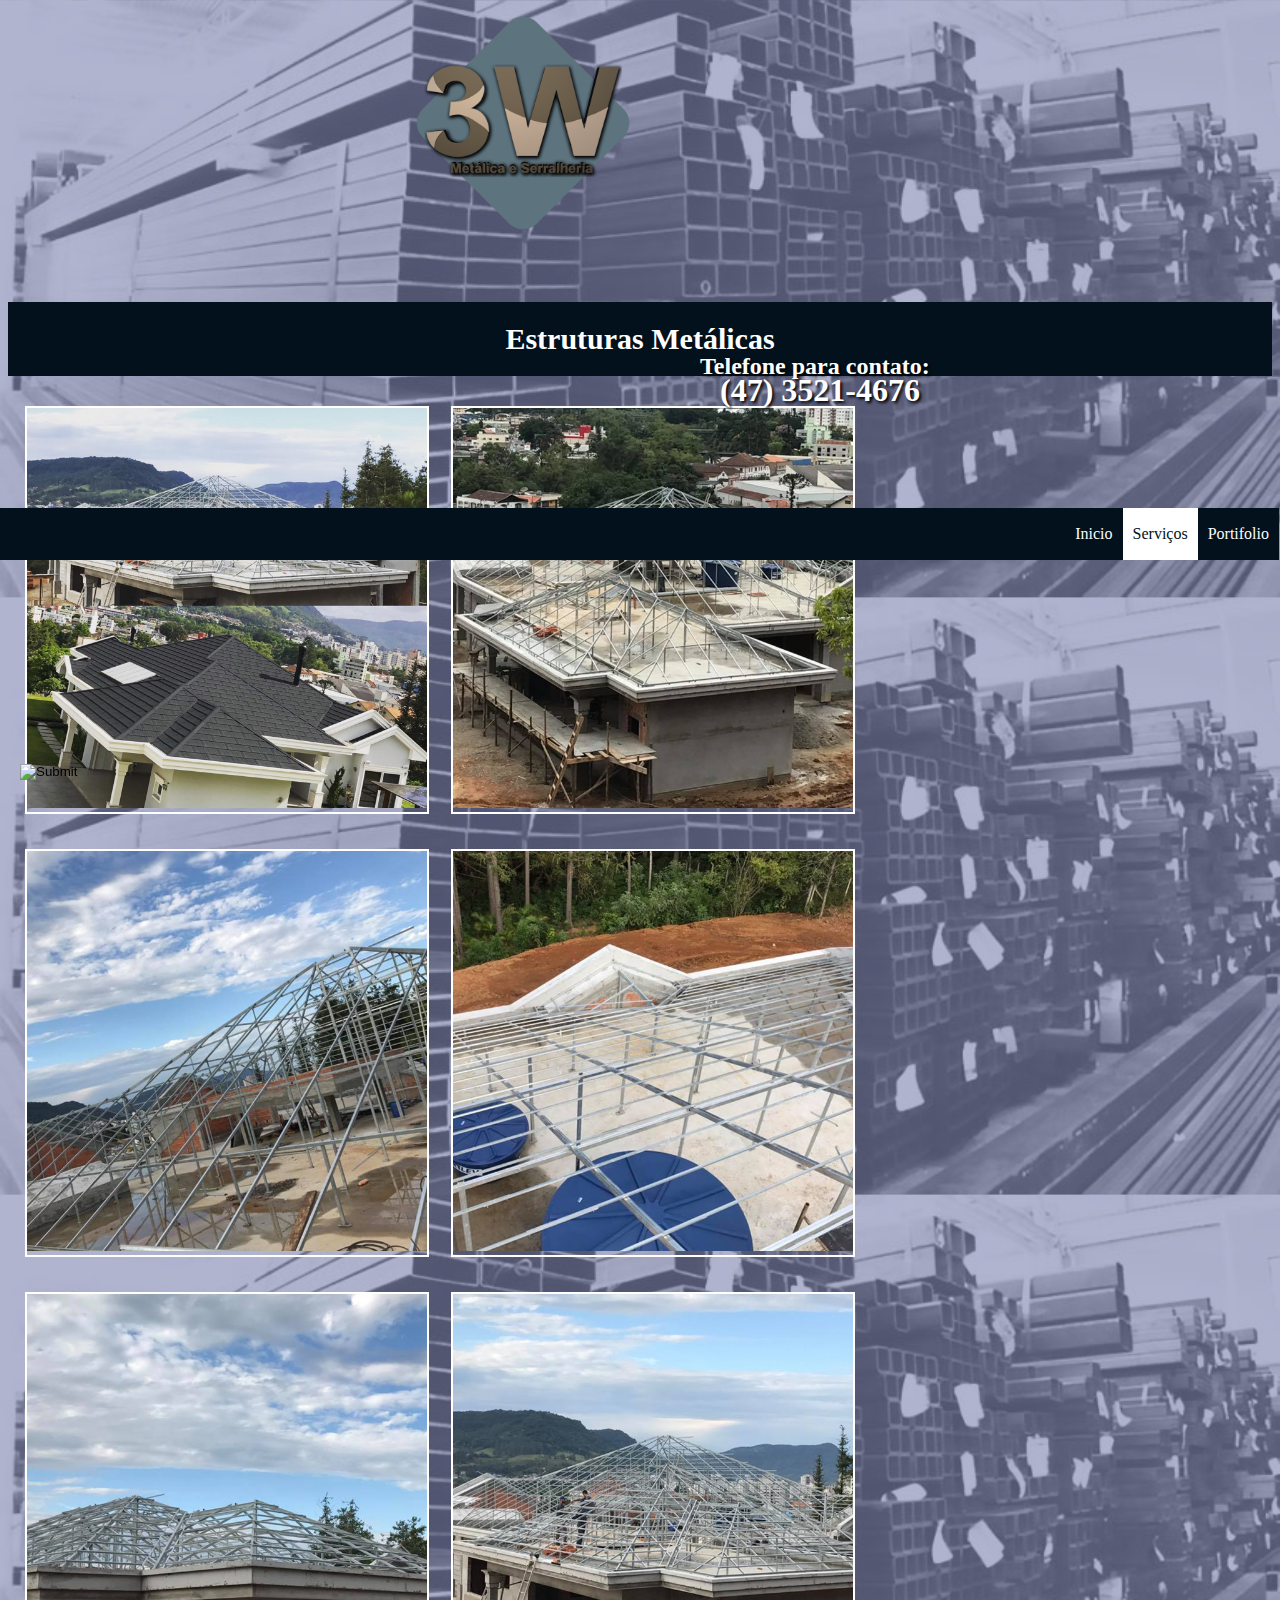
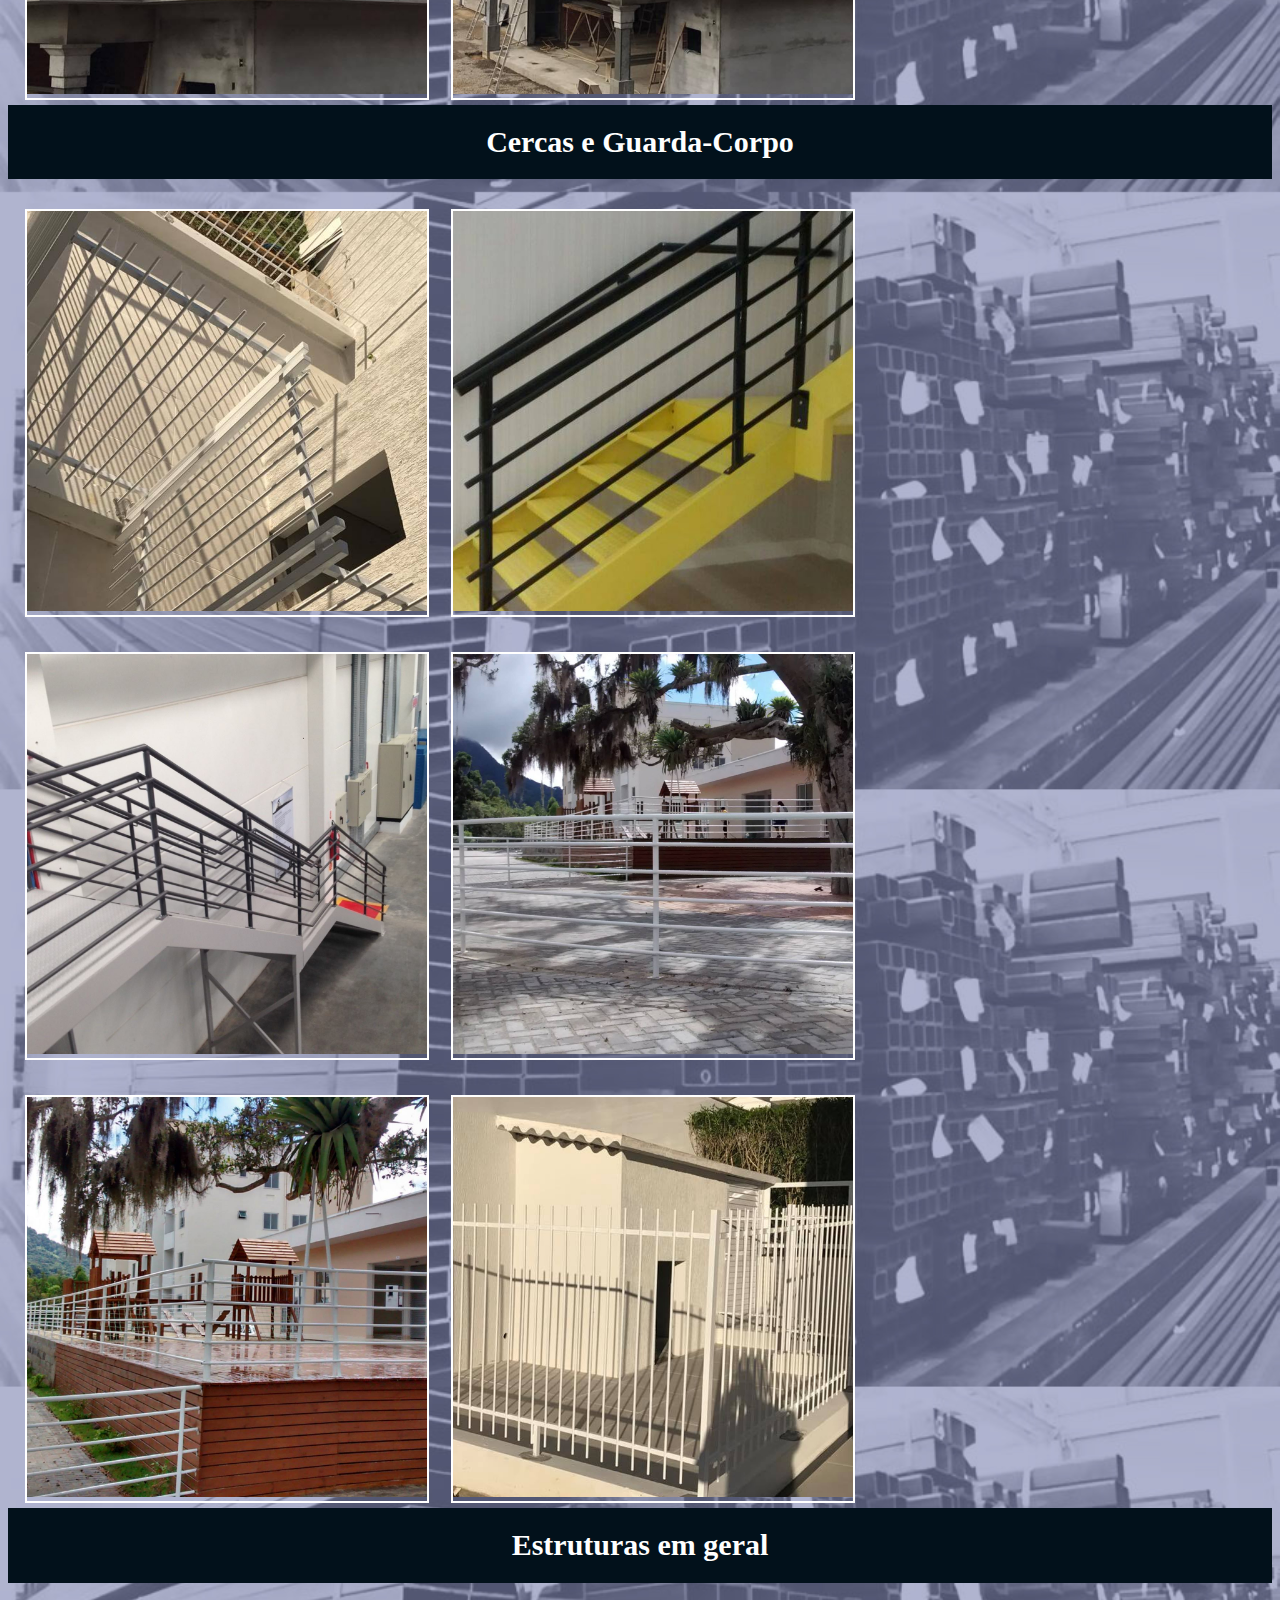
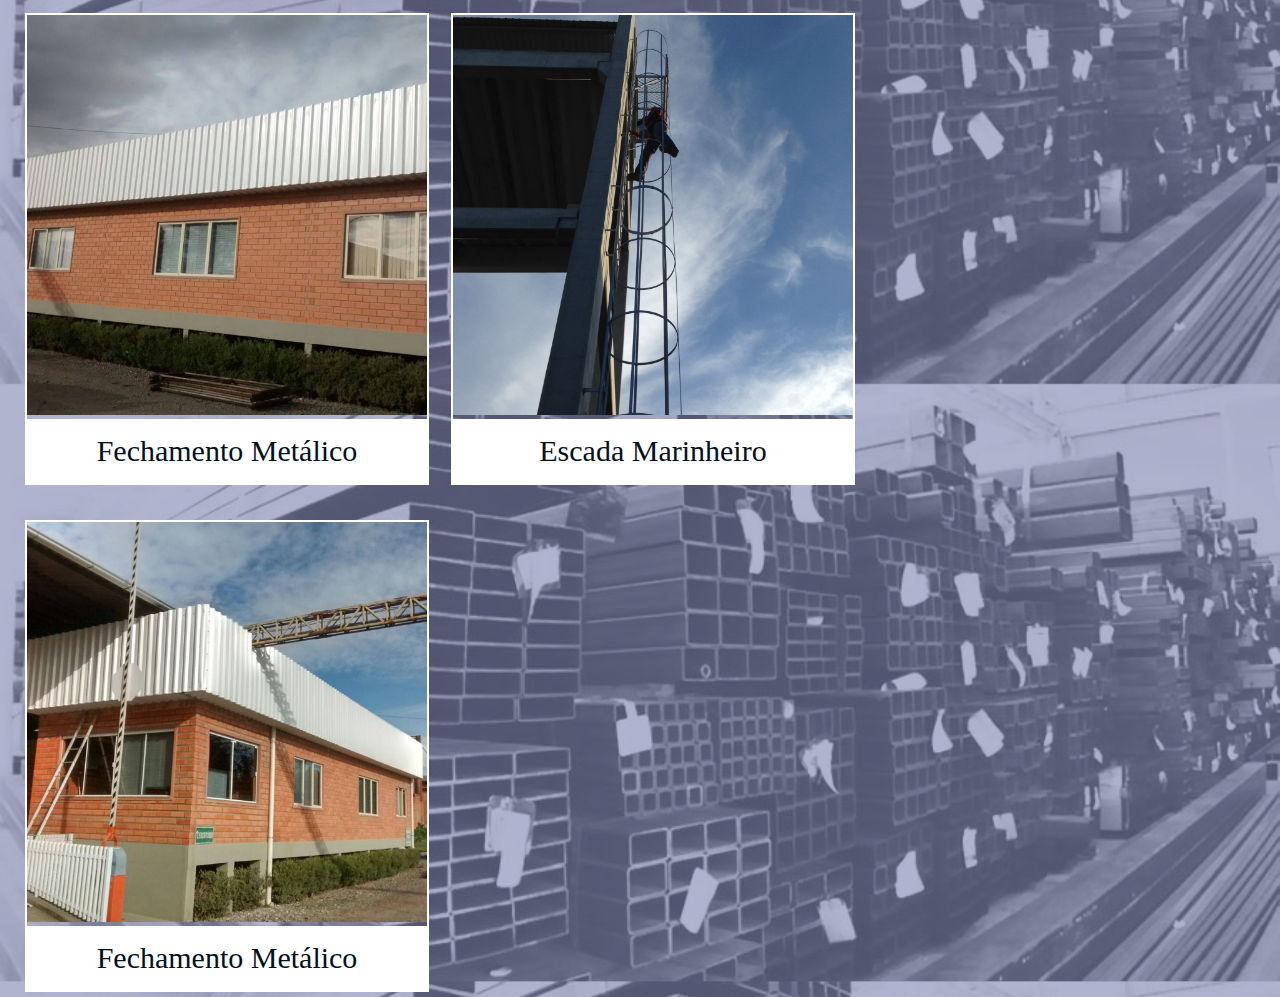
==== commit edfc4d0d: "Update services.html" ====
--- a/services.html
+++ b/services.html
@@ -128,18 +128,6 @@
             <input type="image" class="wpp" src="img/wpp.png">
         </a>
     </div>
-    <footer>
-        <a href="https://www.instagram.com/metalica3w/">
-            <input type="image" class="imgfooter" src="img/Instagram.png">
-        </a>
-        <a href="https://www.facebook.com/metalicaw3/">
-            <input type="image" class="imgfooter" src="img/Facebook.png">
-        </a>
-        <h2 style="padding-left: 50px;">Onde nos encontrar:</h2>
-        <h4 style="padding-left: 50px;">
-            Rua Expedicionario Menelau Claudino Dos Santos, 105, <br>Canta Galo Rio do Sul/SC - CEP 89163-224
-        </h4>
-    </footer>
 </body>
 
 </html>
